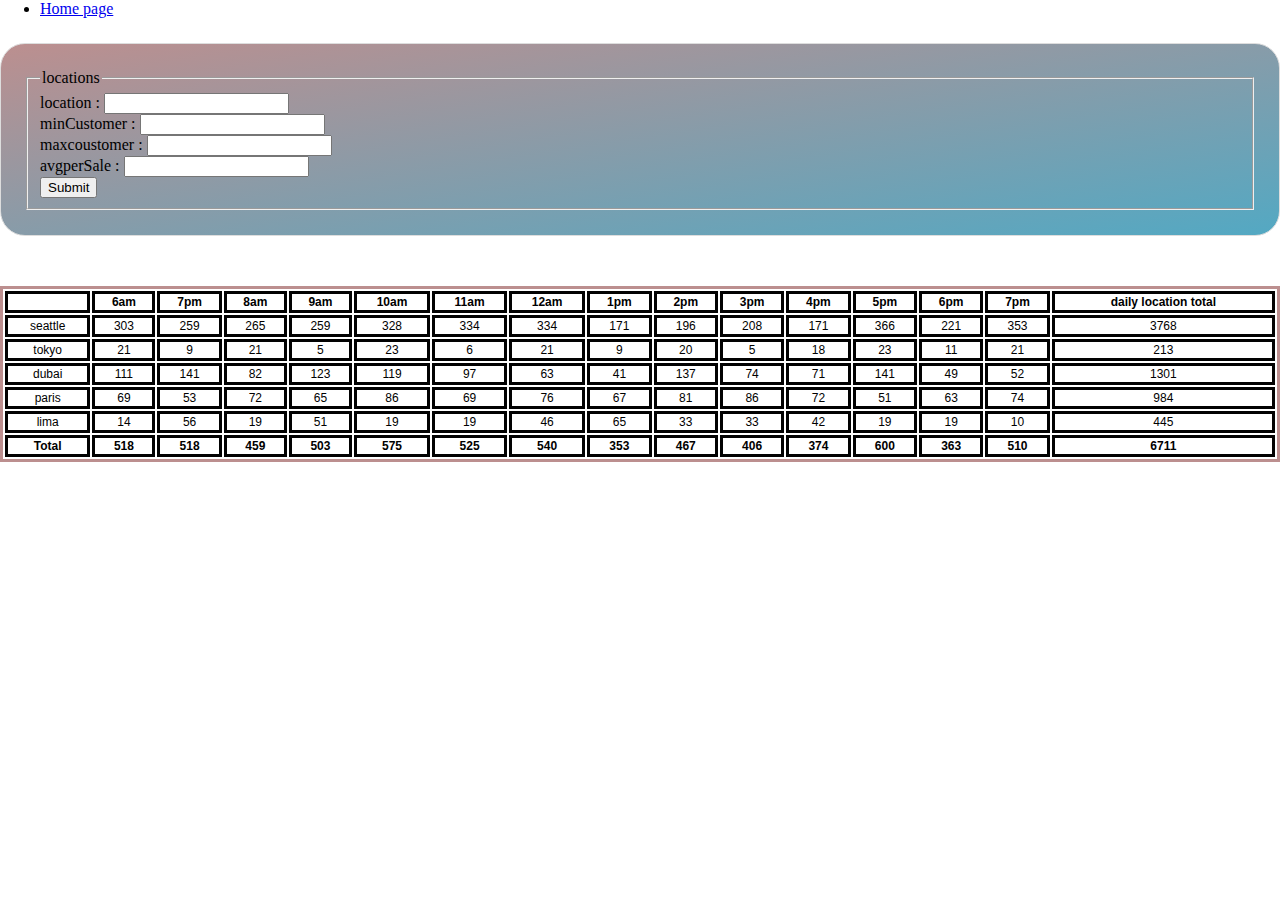
==== sales.html @ 0d4ba47e "added new file and modified on js file also modified on html file" ====
<!DOCTYPE html>
<html lang="en">
<head>
    <meta charset="UTF-8">
    <meta http-equiv="X-UA-Compatible" content="IE=edge">
    <meta name="viewport" content="width=device-width, initial-scale=1.0">
    <title>Document</title>
    <link rel="stylesheet" href="css/style.css">
   
</head>

<body>

    <header>
        <ul>
            <li ><a href="index.html"> Home page</a></li> 
            </ul>
    </header>
    
    <form id= "locationform">
        <fieldset>
            <legend> locations </legend>
            <label for="locationfelid">location :</label>
            <input type="text" id="locationfelid">
            <br>
            <label for="minCustomer">minCustomer :</label>
            <input type="number" id="minCustomer">
            <br>
            <label for="maxcoustomer">maxcoustomer :</label>
            <input type="number" id ="maxcoustomer"> 
            <br>
            <label for="avgperSale">avgperSale :</label>
            <input type="number" id= "avgperSale" step="0.1">
            <br>
        <input type="submit" value="Submit">
        </fieldset>

    </form>

    <div >
        <table id='container'>

        </table>
    </div>
   
    
    <script src="js/app.js"></script>
</body>
</html>
---- css/style.css ----
table {
   
        width: 100%;
        margin-top: 50px;
        border: 1px solid #ddd;
        font-family: 'Roboto','Arial',monospace;
        font-size: 12px;
        font-weight: normal;
    text-align: center;
    border: 1px;
    border: solid;
    border-color: rosybrown;
    
}
form {
    margin: 25px auto;
    border: 1px solid #ddd;
    border-radius: 25px;
    background-image: linear-gradient(
        to right bottom,
        rosybrown,
        rgba(40, 147, 180, 0.8));
}
form fieldset {
    margin: 25px;
}

table th,td {
    border: 1px;
    border: solid;
    border-color:  rgb(2, 2, 2);
}
.header1{
    height: 100px;
    background-color: rgb(252, 181, 122);
    margin: 0;
    padding: 0;
   

}



 
 
.img1{
   width: 400px;
   height: 200px;

}
.img7{
    width: 400px;
    height:200px ;
}
h1{
    text-align: center;
    font-size: xx-large;
}
*{
    margin: 0%;
}
#p1{
    position: absolute;
    box-sizing: content-box;
    top: 40%;
    left: 60%;
   
    transform: translate(-50%,-50%);
    font-size: xx-large;

}
footer{
    font-size: xx-large;
    clear: left;
    height: 100px;
    
   
    background: rgb(252, 181, 122)
 
}
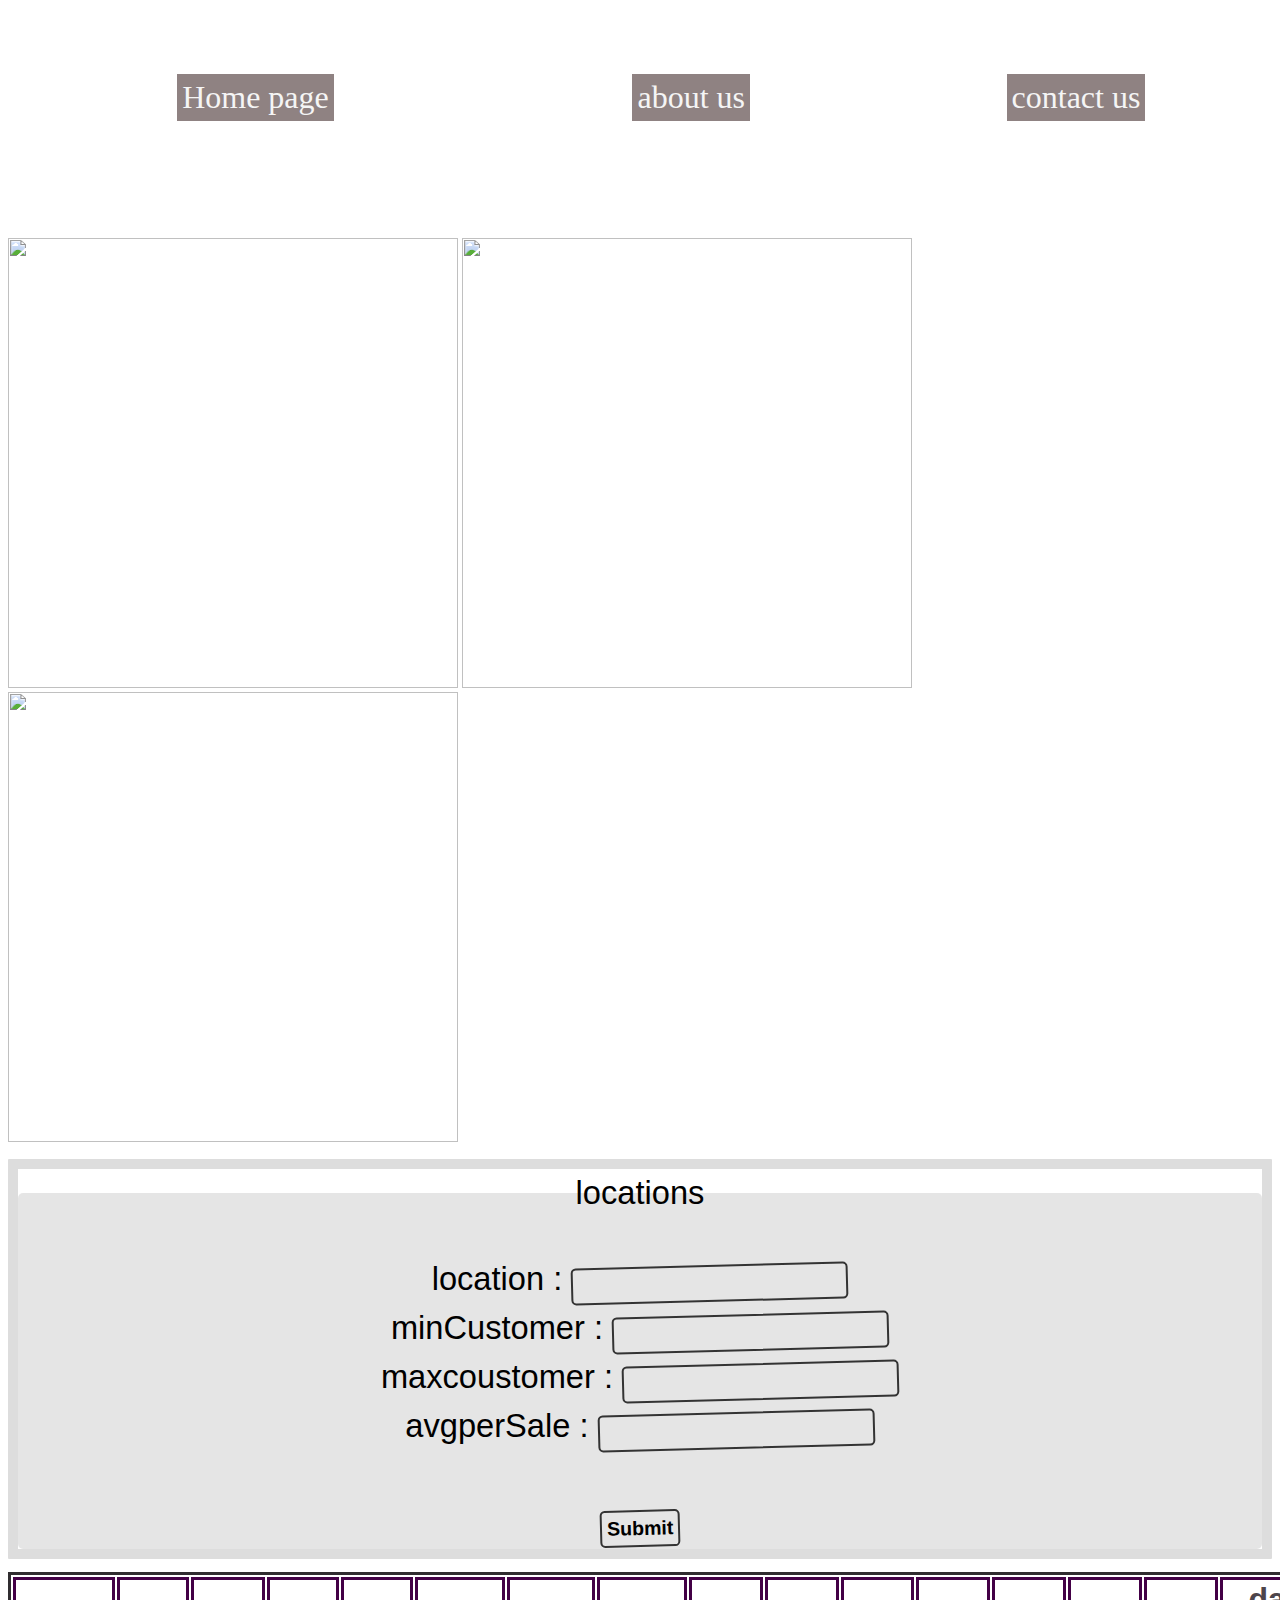
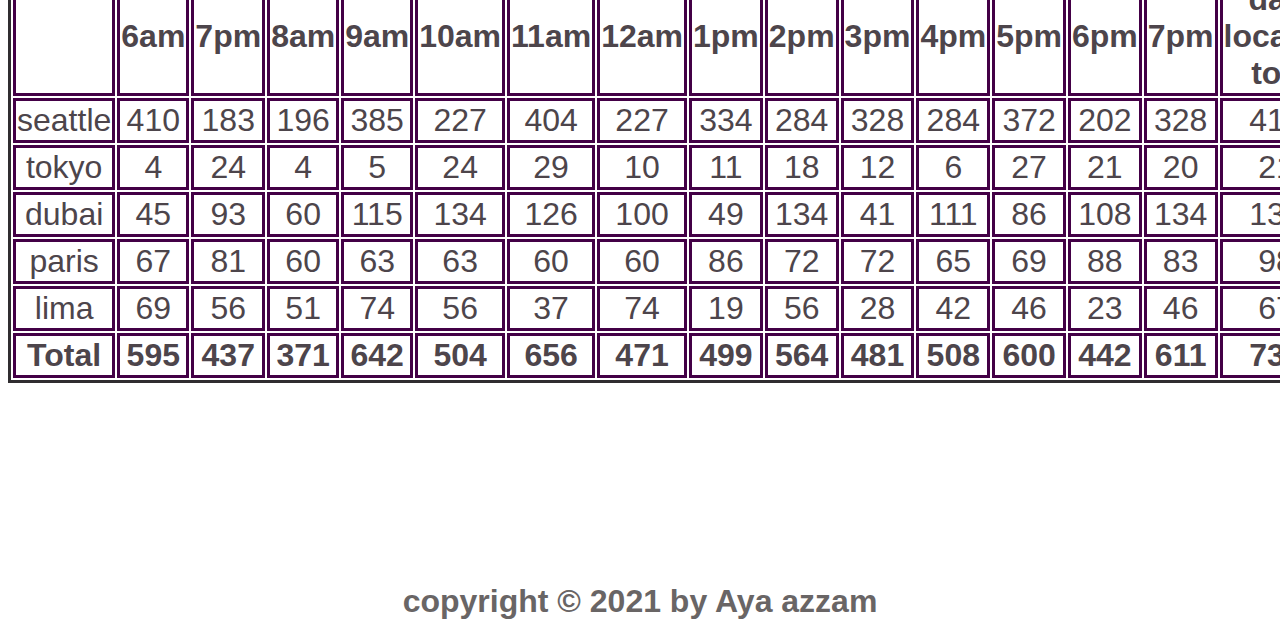
==== commit 8c20934f: "modified on css and sales file" ====
--- a/sales.html
+++ b/sales.html
@@ -9,17 +9,27 @@
    
 </head>
 
-<body>
 
-    <header>
-        <ul>
-            <li ><a href="index.html"> Home page</a></li> 
+<body class="body2">
+
+
+    <header class="headersales">
+        
+        <img id="image2" src="https://i.pinimg.com/originals/f2/30/9f/f2309f9eeb9adc03ae3e886475e86c79.png" alt="">
+        
+        <ul id="home" >
+            <li class="list1"><a href="index.html"> Home page</a></li> 
+            <li class="list2"><a href="">about us</a></li>
+            <li class="list3"><a href="">contact us</a></li>
             </ul>
     </header>
+    <img id ="image4" src="https://totallygreyhound.com/wp-content/uploads/2020/09/salmon-potato-cookies-85g-dog-treats-natural-cornish-pet-205946_952x952.png" alt="">
+    <img id="image5" src="https://img.chewy.com/is/image/catalog/101848_MAIN._AC_SL1500_V1544644339_.jpg" alt="">
+    <img id="image3"src="https://cdn.shopify.com/s/files/1/0017/4024/2996/products/salmon-potato-cookies-85g-dog-treats-natural-cornish-pet-378553_1772x1772.jpg?v=1586529144" alt="">
     
-    <form id= "locationform">
+    <form>
         <fieldset>
-            <legend> locations </legend>
+            <legend > locations </legend>
             <label for="locationfelid">location :</label>
             <input type="text" id="locationfelid">
             <br>
@@ -32,6 +42,7 @@
             <label for="avgperSale">avgperSale :</label>
             <input type="number" id= "avgperSale" step="0.1">
             <br>
+            <br>
         <input type="submit" value="Submit">
         </fieldset>
 
@@ -42,6 +53,10 @@
 
         </table>
     </div>
+    <footer id="footer2">
+        copyright &copy; 2021  by  Aya azzam 
+   </footer>
+   
    
     
     <script src="js/app.js"></script>
--- a/css/style.css
+++ b/css/style.css
@@ -1,80 +1,177 @@
 table {
    
-        width: 100%;
-        margin-top: 50px;
-        border: 1px solid #ddd;
-        font-family: 'Roboto','Arial',monospace;
-        font-size: 12px;
-        font-weight: normal;
+    width: 100%;
+    margin-top: 10px;
+    border: 1px solid #ddd;
+    font-family: 'Roboto','Arial',monospace;
+    font-size: xx-large;
     text-align: center;
-    border: 1px;
+    border: 10px;
     border: solid;
-    border-color: rosybrown;
+    border-color: rgb(48, 45, 48);
+    color: rgb(77, 69, 75);
     
 }
 form {
-    margin: 25px auto;
-    border: 1px solid #ddd;
-    border-radius: 25px;
-    background-image: linear-gradient(
-        to right bottom,
-        rosybrown,
-        rgba(40, 147, 180, 0.8));
+    margin: 1% auto;
+    border: 10px solid #ddd;
+    border-radius: 1px;
+   
+    font-size: larger;
+
+        
+
 }
 form fieldset {
-    margin: 25px;
+   
+    font    : 1.7em/1.5em "handwriting", cursive, sans-serif;
+    border  : none;
+    padding : 0 20px;
+    margin  : 0;
+    width   : 100%;
+    background   : rgba(0,0,0,.1);
+
+  border-radius: 5px;
+ padding-top: 3%;
+ text-align: center;
+
+ 
 }
+input {
+    padding      : 5px;
+    font         : bold .6em sans-serif;
+    border       : 2px solid #333;
+    border-radius: 5px;
+    background   : none;
+    cursor       : pointer;
+    transform    : rotate(-1.5deg);
+  }
 
 table th,td {
     border: 1px;
     border: solid;
-    border-color:  rgb(2, 2, 2);
+    border-color:  rgb(67, 0, 70);
 }
-.header1{
-    height: 100px;
-    background-color: rgb(252, 181, 122);
-    margin: 0;
-    padding: 0;
+#home{
+    background-color:rgba(rgb(67, 0, 70));
+    float:right;
+    padding-right: 30%;
    
-
+}
+.list1{
+    position: relative;
+    right: 70%;
+    top:50px;
+    padding: 5px;
+}
+.list2{
+    position: relative;
+    top: 50px;
+    padding: 5px;
+    
+}
+.list3{
+    position: relative;
+    left: 60%;
+    top:50px;
+    padding: 5px;
 }
 
 
 
- 
- 
-.img1{
-   width: 400px;
-   height: 200px;
+#image2{
+    width: 100px;
+    height: 100px;
+    padding-top: 10%;
+}
+#image3{
+    width: 450px;
+    height: 450px;
+}
+#image4{
+    width: 450px;
+    height: 450px;
+   
+}
+#image5{
+    width:450px;
+    height: 450px;
+}
+.headersales{
+    background-image: url("https://img.freepik.com/free-vector/abstract-shiny-lines-white-gray-background_1017-25097.jpg?size=626&ext=jpg");
+}
+.body2{
+    background-image: url("https://png.pngtree.com/thumb_back/fw800/background/20190223/ourmid/pngtree-all-neutral-gray-light-color-striped-old-paper-background-backgroundstripestriped-shadingneutral-image_75140.jpg");
+}
+#footer2{
+    font-weight: bold;
+    color: rgb(105, 101, 101);
+    text-align: center;
+    padding-top: 200px;
+    font-size: xx-large
 
 }
-.img7{
-    width: 400px;
-    height:200px ;
+
+*{
+    box-sizing: border-box;
 }
-h1{
+.back{
+    
+    width: 100;
+    background-image: url("https://cdn1.vectorstock.com/i/1000x1000/07/00/cookie-ingredients-pattern-on-black-background-vector-21340700.jpg");
+}
+#logo{
+    
+    height:250px;
+    width: 250px;
+}
+ul li a{
+    text-decoration:  none;
+    color: whitesmoke;
+}
+ul li {
+   
+    display: inline-block;
+    background-color:rgb(143, 130, 130);
     text-align: center;
     font-size: xx-large;
+    text-emphasis-color:rgb(161, 157, 157);
+   
 }
-*{
-    margin: 0%;
+.bodyht{
+    background-image: url("https://gfx4arab.com/wp-content/uploads/2019/08/elegant-white-background-with-shiny-lines_1017-17580-1-300x200.jpg");
+}
+
+.imgbody{
+    width: 400px;
+    height: 455px;
+}
+main{
+    background-color:whitesmoke;
+    display: inline-block;
+    padding-top: 5%;
+    padding-bottom: 5%;
 }
 #p1{
-    position: absolute;
-    box-sizing: content-box;
-    top: 40%;
-    left: 60%;
-   
-    transform: translate(-50%,-50%);
+    
+    
+    color: black;
+    text-indent: 2em; 
+    text-align: center;
     font-size: xx-large;
-
+    font-weight: bold;
+    font-family: 'Dosis', sans-serif;
+    width: 40%;
+    float: right;
+    padding-right: 7%;
+    padding-bottom: 30px;
 }
-footer{
+footer {
+    font-weight: bold;
+    color: rgb(105, 101, 101);
+    font-family: 'Dosis', sans-serif;
+    text-align: center;
+    padding-top: 200px;
     font-size: xx-large;
-    clear: left;
-    height: 100px;
     
-   
-    background: rgb(252, 181, 122)
- 
 }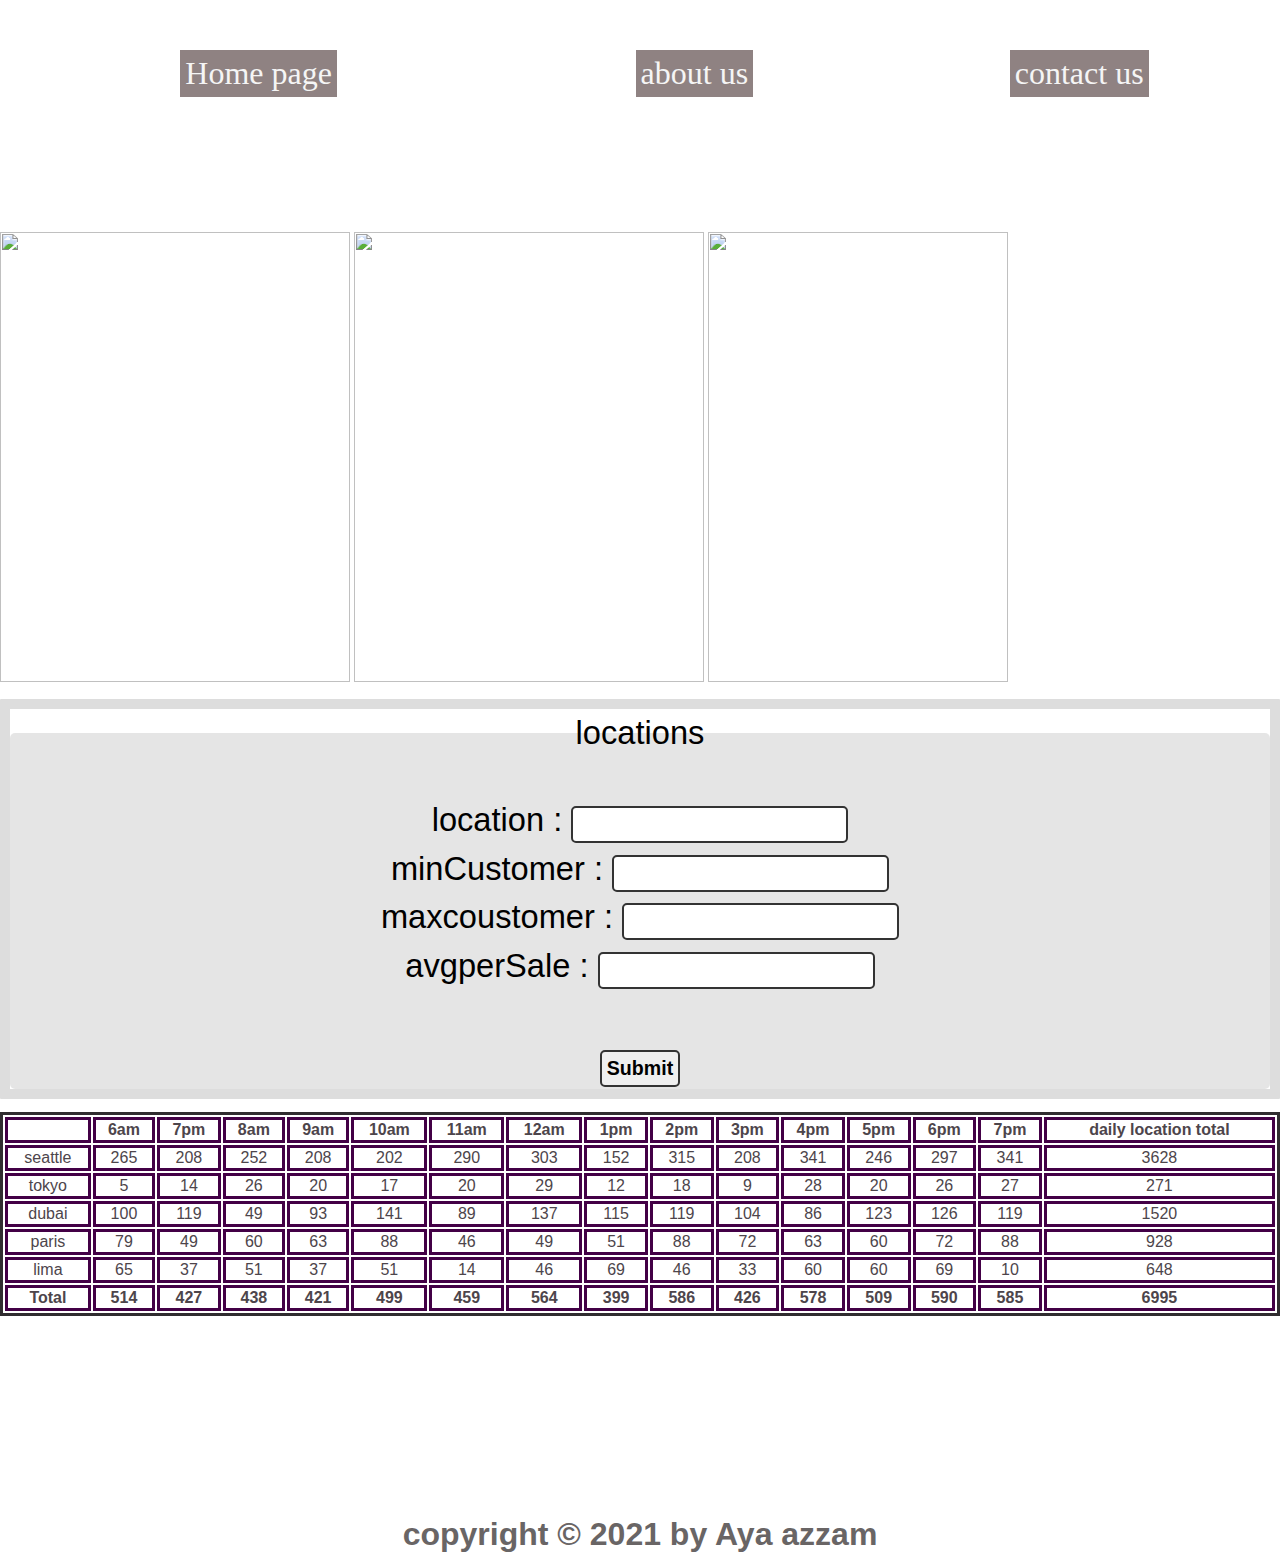
==== commit 16a423e9: "modified on css" ====
--- a/sales.html
+++ b/sales.html
@@ -15,7 +15,7 @@
 
     <header class="headersales">
         
-        <img id="image2" src="https://i.pinimg.com/originals/f2/30/9f/f2309f9eeb9adc03ae3e886475e86c79.png" alt="">
+        <img id="image2" src="https://cdn.shopify.com/s/files/1/0017/4024/2996/products/salmon-potato-cookies-dog-treats-natural-cornish-pet-340362.jpg?v=1599135799" alt="">
         
         <ul id="home" >
             <li class="list1"><a href="index.html"> Home page</a></li> 
@@ -27,7 +27,7 @@
     <img id="image5" src="https://img.chewy.com/is/image/catalog/101848_MAIN._AC_SL1500_V1544644339_.jpg" alt="">
     <img id="image3"src="https://cdn.shopify.com/s/files/1/0017/4024/2996/products/salmon-potato-cookies-85g-dog-treats-natural-cornish-pet-378553_1772x1772.jpg?v=1586529144" alt="">
     
-    <form>
+    <form id="locationform">
         <fieldset>
             <legend > locations </legend>
             <label for="locationfelid">location :</label>
--- a/css/style.css
+++ b/css/style.css
@@ -1,10 +1,11 @@
+
 table {
    
     width: 100%;
     margin-top: 10px;
     border: 1px solid #ddd;
     font-family: 'Roboto','Arial',monospace;
-    font-size: xx-large;
+    font-size: medium;
     text-align: center;
     border: 10px;
     border: solid;
@@ -42,9 +43,8 @@
     font         : bold .6em sans-serif;
     border       : 2px solid #333;
     border-radius: 5px;
-    background   : none;
-    cursor       : pointer;
-    transform    : rotate(-1.5deg);
+    
+    
   }
 
 table th,td {
@@ -85,16 +85,16 @@
     padding-top: 10%;
 }
 #image3{
-    width: 450px;
+    width: 300px;
     height: 450px;
 }
 #image4{
-    width: 450px;
+    width: 350px;
     height: 450px;
    
 }
 #image5{
-    width:450px;
+    width:350px;
     height: 450px;
 }
 .headersales{
@@ -114,6 +114,7 @@
 
 *{
     box-sizing: border-box;
+    margin: 0;
 }
 .back{
     
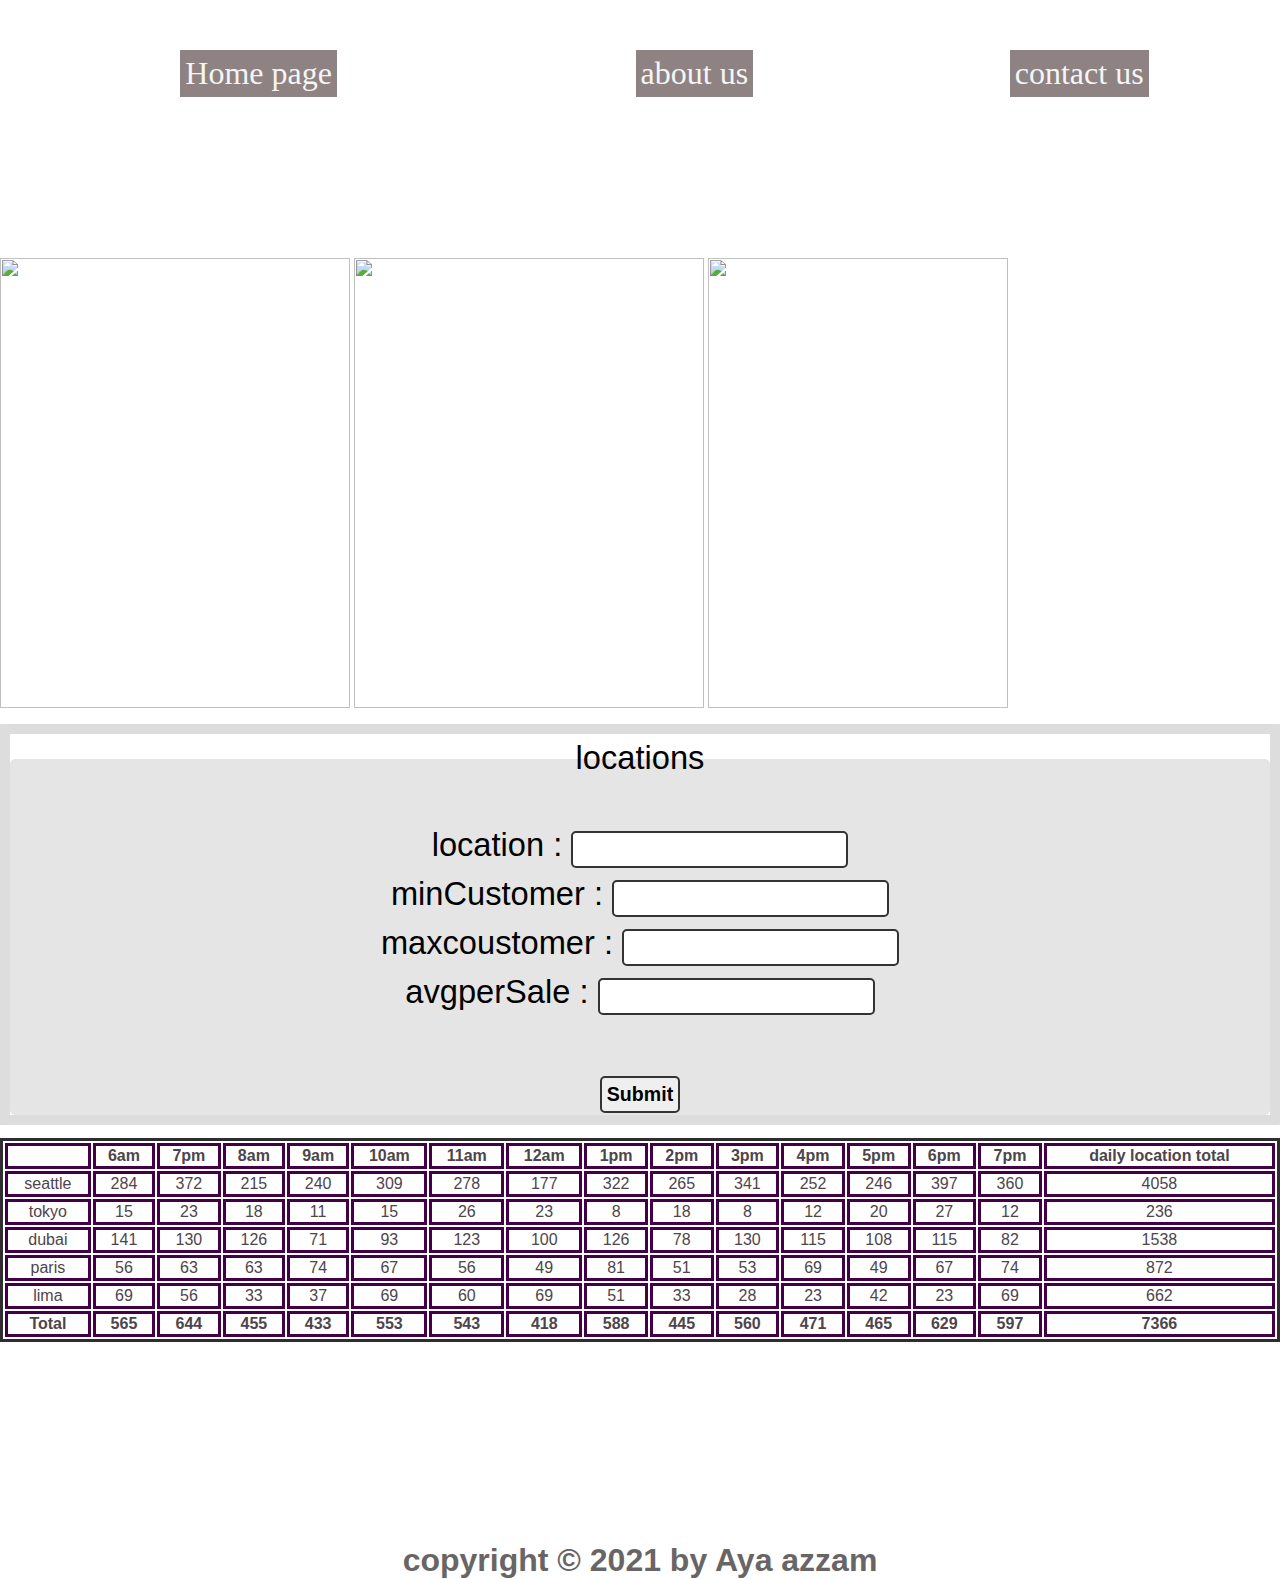
==== commit 82f00a75: "modified on css" ====
--- a/sales.html
+++ b/sales.html
@@ -22,11 +22,13 @@
             <li class="list2"><a href="">about us</a></li>
             <li class="list3"><a href="">contact us</a></li>
             </ul>
+        
     </header>
+    <div class="div1">
     <img id ="image4" src="https://totallygreyhound.com/wp-content/uploads/2020/09/salmon-potato-cookies-85g-dog-treats-natural-cornish-pet-205946_952x952.png" alt="">
     <img id="image5" src="https://img.chewy.com/is/image/catalog/101848_MAIN._AC_SL1500_V1544644339_.jpg" alt="">
     <img id="image3"src="https://cdn.shopify.com/s/files/1/0017/4024/2996/products/salmon-potato-cookies-85g-dog-treats-natural-cornish-pet-378553_1772x1772.jpg?v=1586529144" alt="">
-    
+</div>
     <form id="locationform">
         <fieldset>
             <legend > locations </legend>
--- a/css/style.css
+++ b/css/style.css
@@ -57,6 +57,9 @@
     float:right;
     padding-right: 30%;
    
+}
+.div1{
+    padding-top:2% ;
 }
 .list1{
     position: relative;
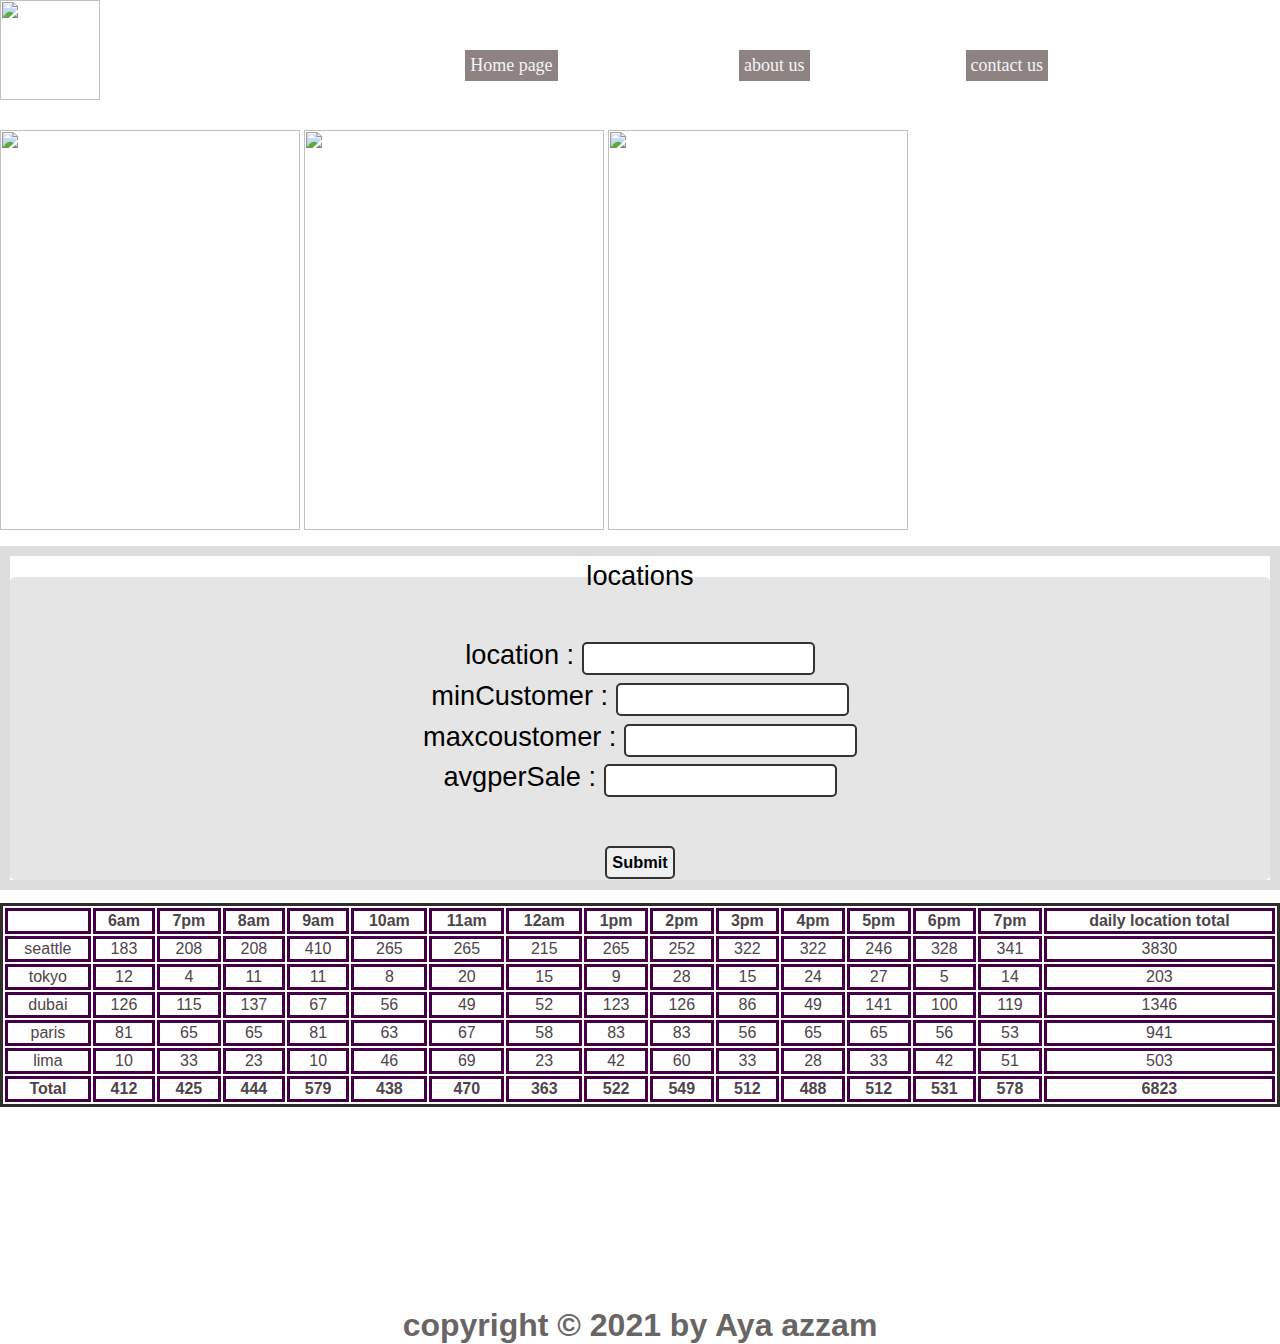
==== commit c6fd46e1: "modified on css" ====
--- a/sales.html
+++ b/sales.html
@@ -15,7 +15,7 @@
 
     <header class="headersales">
         
-        <img id="image2" src="https://cdn.shopify.com/s/files/1/0017/4024/2996/products/salmon-potato-cookies-dog-treats-natural-cornish-pet-340362.jpg?v=1599135799" alt="">
+        <img id="image2" src="https://i.pinimg.com/originals/f2/30/9f/f2309f9eeb9adc03ae3e886475e86c79.png" alt="">
         
         <ul id="home" >
             <li class="list1"><a href="index.html"> Home page</a></li> 
--- a/css/style.css
+++ b/css/style.css
@@ -18,7 +18,7 @@
     border: 10px solid #ddd;
     border-radius: 1px;
    
-    font-size: larger;
+    font-size: medium;
 
         
 
@@ -66,11 +66,13 @@
     right: 70%;
     top:50px;
     padding: 5px;
+    font-size: large;
 }
 .list2{
     position: relative;
     top: 50px;
     padding: 5px;
+    font-size: large;
     
 }
 .list3{
@@ -78,6 +80,7 @@
     left: 60%;
     top:50px;
     padding: 5px;
+    font-size: large;
 }
 
 
@@ -85,20 +88,20 @@
 #image2{
     width: 100px;
     height: 100px;
-    padding-top: 10%;
+   
 }
 #image3{
     width: 300px;
-    height: 450px;
+    height: 400px;
 }
 #image4{
-    width: 350px;
-    height: 450px;
+    width: 300px;
+    height: 400px;
    
 }
 #image5{
-    width:350px;
-    height: 450px;
+    width:300px;
+    height: 400px;
 }
 .headersales{
     background-image: url("https://img.freepik.com/free-vector/abstract-shiny-lines-white-gray-background_1017-25097.jpg?size=626&ext=jpg");
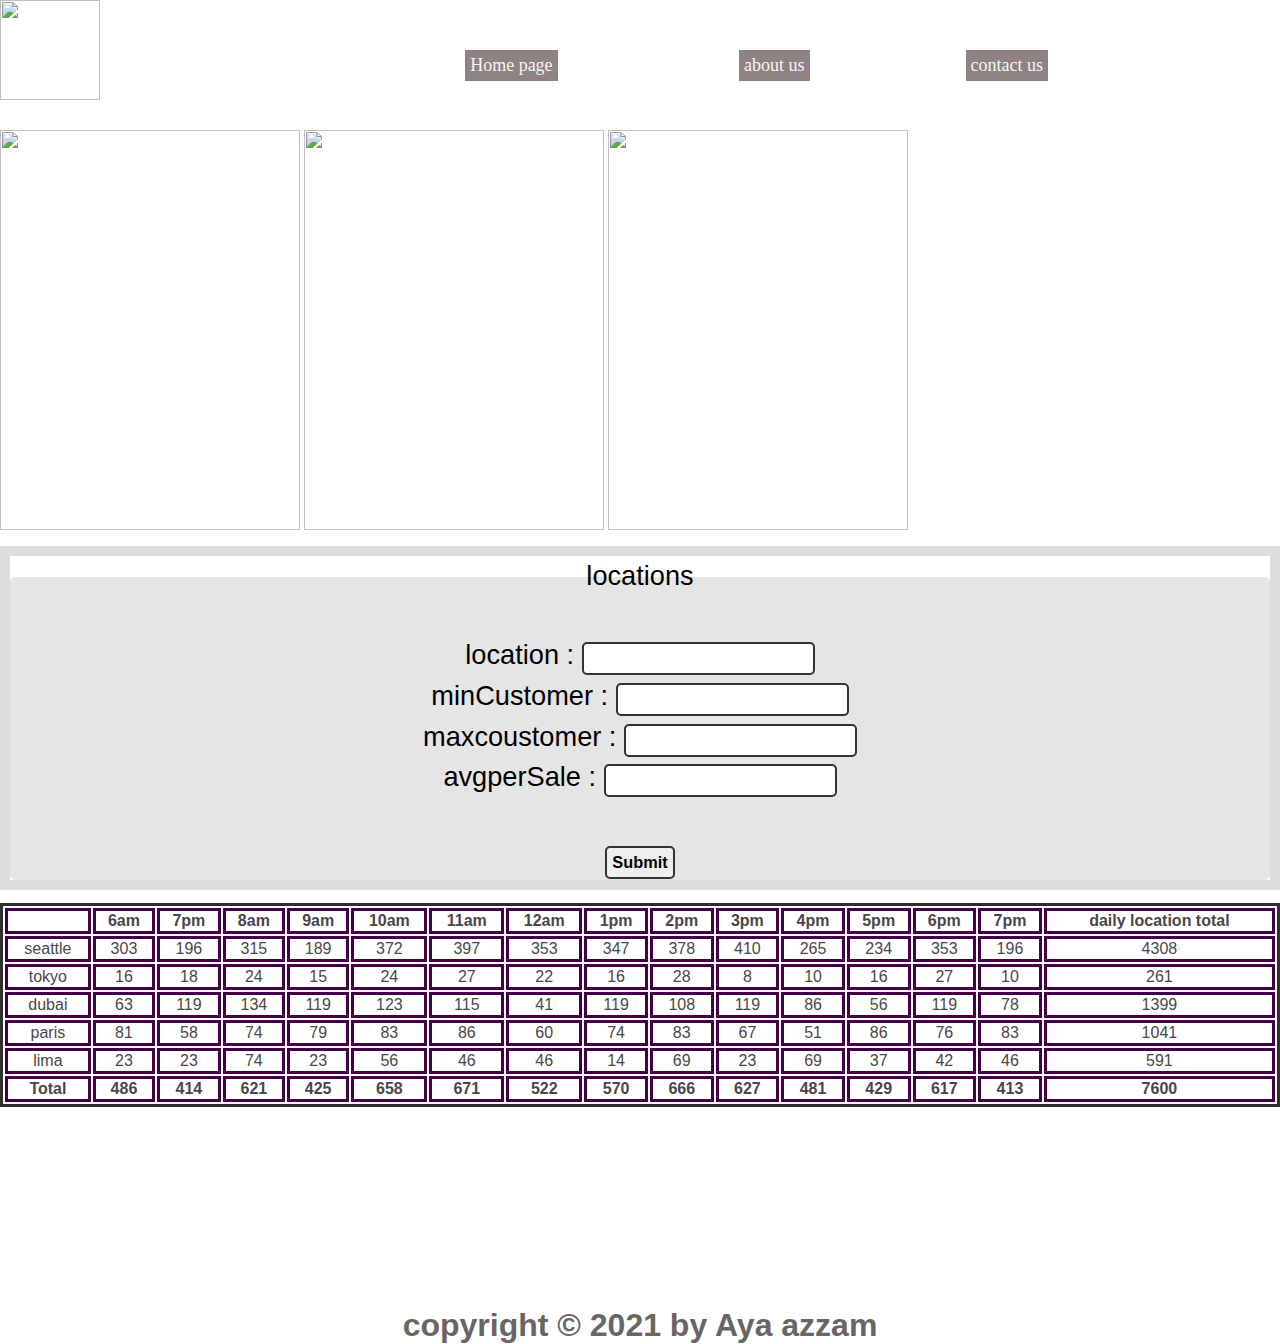
==== commit c8b12b4a: "modified on css" ====
--- a/sales.html
+++ b/sales.html
@@ -33,16 +33,16 @@
         <fieldset>
             <legend > locations </legend>
             <label for="locationfelid">location :</label>
-            <input type="text" id="locationfelid">
+            <input type="text" id="locationfelid" required>
             <br>
             <label for="minCustomer">minCustomer :</label>
-            <input type="number" id="minCustomer">
+            <input type="number" id="minCustomer" required>
             <br>
             <label for="maxcoustomer">maxcoustomer :</label>
-            <input type="number" id ="maxcoustomer"> 
+            <input type="number" id ="maxcoustomer" required> 
             <br>
             <label for="avgperSale">avgperSale :</label>
-            <input type="number" id= "avgperSale" step="0.1">
+            <input type="number" id= "avgperSale" step="0.1" required>
             <br>
             <br>
         <input type="submit" value="Submit">
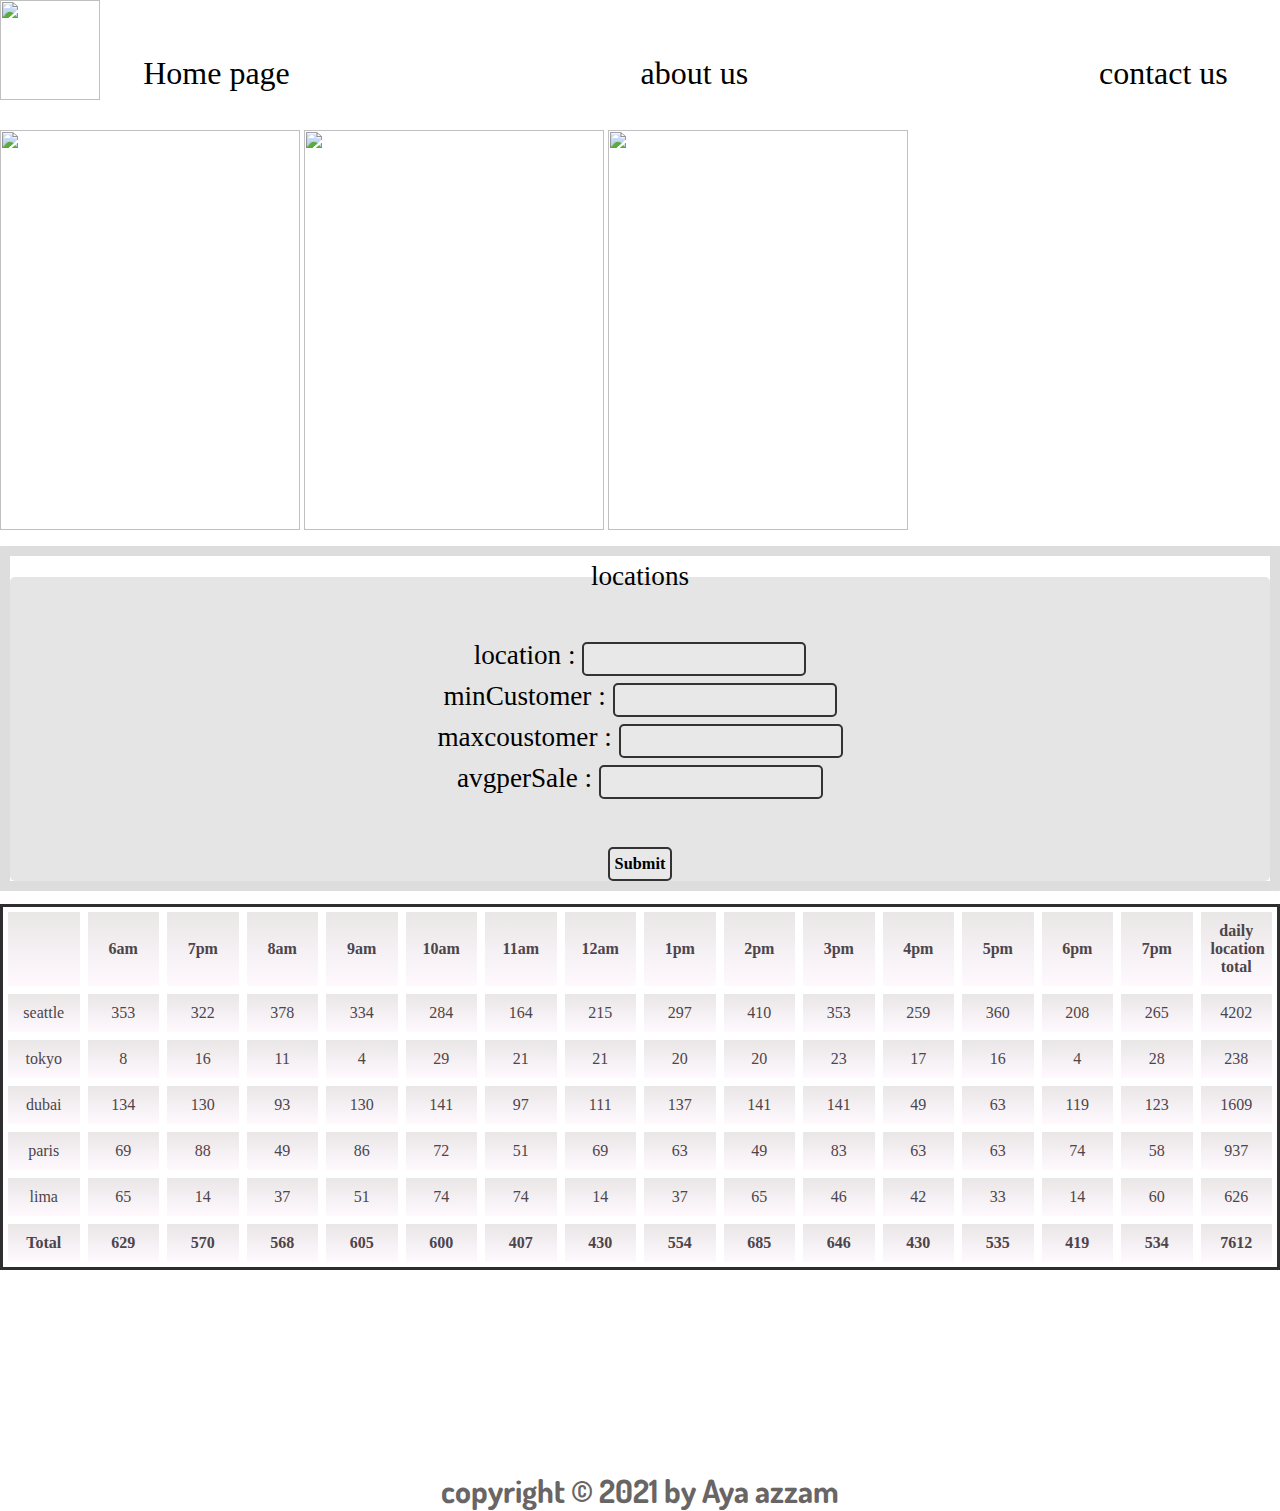
==== commit 7f6cc372: "add styling in file" ====
--- a/sales.html
+++ b/sales.html
@@ -5,6 +5,7 @@
     <meta http-equiv="X-UA-Compatible" content="IE=edge">
     <meta name="viewport" content="width=device-width, initial-scale=1.0">
     <title>Document</title>
+    <link href="https://fonts.googleapis.com/css2?family=Dosis:wght@300&display=swap" rel="stylesheet">
     <link rel="stylesheet" href="css/style.css">
    
 </head>
@@ -32,7 +33,7 @@
     <form id="locationform">
         <fieldset>
             <legend > locations </legend>
-            <label for="locationfelid">location :</label>
+            <label id="label1" for="locationfelid">location :</label>
             <input type="text" id="locationfelid" required>
             <br>
             <label for="minCustomer">minCustomer :</label>
--- a/css/style.css
+++ b/css/style.css
@@ -4,15 +4,37 @@
     width: 100%;
     margin-top: 10px;
     border: 1px solid #ddd;
-    font-family: 'Roboto','Arial',monospace;
+    font-family: cursive;
     font-size: medium;
     text-align: center;
-    border: 10px;
+   
     border: solid;
     border-color: rgb(48, 45, 48);
     color: rgb(77, 69, 75);
-    
-}
+    table-layout: fixed;
+  
+  
+    
+}
+thead th:nth-child(1) {
+    width: 30%;
+  }
+  
+  thead th:nth-child(2) {
+    width: 20%;
+  }
+  
+  thead th:nth-child(3) {
+    width: 15%;
+  }
+  
+  thead th:nth-child(4) {
+    width: 35%;
+  }
+  
+  th, td {
+    padding: 10px;
+  }
 form {
     margin: 1% auto;
     border: 10px solid #ddd;
@@ -25,16 +47,15 @@
 }
 form fieldset {
    
-    font    : 1.7em/1.5em "handwriting", cursive, sans-serif;
+    font    : 1.7em/1.5em "handwriting", cursive;
     border  : none;
     padding : 0 20px;
     margin  : 0;
     width   : 100%;
     background   : rgba(0,0,0,.1);
-
-  border-radius: 5px;
- padding-top: 3%;
- text-align: center;
+    border-radius: 5px;
+    padding-top: 3%;
+    text-align: center;
 
  
 }
@@ -43,15 +64,24 @@
     font         : bold .6em sans-serif;
     border       : 2px solid #333;
     border-radius: 5px;
-    
-    
-  }
+    background-color: rgba(235, 235, 235, 0.466);
+    font-family: cursive;
+    
+    
+    
+  }
+
 
 table th,td {
     border: 1px;
     border: solid;
-    border-color:  rgb(67, 0, 70);
-}
+    border-color:  rgba(0, 0, 0, 0.507);
+    background: linear-gradient(to bottom, rgba(44, 16, 16, 0.1), rgba(255, 243, 254, 0.5));
+    border: 3px solid rgb(255, 255, 255);
+    
+}
+
+  
 #home{
     background-color:rgba(rgb(67, 0, 70));
     float:right;
@@ -63,24 +93,35 @@
 }
 .list1{
     position: relative;
-    right: 70%;
+    right: 80%;
     top:50px;
     padding: 5px;
     font-size: large;
+    background-color: rgb(255, 255, 255);
+    font-family: cursive;
+    font-size:xx-large
+    
 }
 .list2{
     position: relative;
     top: 50px;
     padding: 5px;
     font-size: large;
+    background-color: rgb(255, 255, 255);
+    font-family: cursive;
+    font-size: xx-large;
     
 }
 .list3{
     position: relative;
-    left: 60%;
+    left: 80%;
     top:50px;
     padding: 5px;
     font-size: large;
+    background-color: rgb(255, 255, 255);
+    font-family: cursive;
+    font-size: xx-large;
+   
 }
 
 
@@ -114,7 +155,8 @@
     color: rgb(105, 101, 101);
     text-align: center;
     padding-top: 200px;
-    font-size: xx-large
+    font-size: xx-large ;
+    font-family: 'Dosis', sans-serif;
 
 }
 
@@ -132,9 +174,10 @@
     height:250px;
     width: 250px;
 }
-ul li a{
+ul li a {
     text-decoration:  none;
-    color: whitesmoke;
+   
+    color: #000;
 }
 ul li {
    
@@ -143,6 +186,8 @@
     text-align: center;
     font-size: xx-large;
     text-emphasis-color:rgb(161, 157, 157);
+    font-family: cursive;
+    
    
 }
 .bodyht{
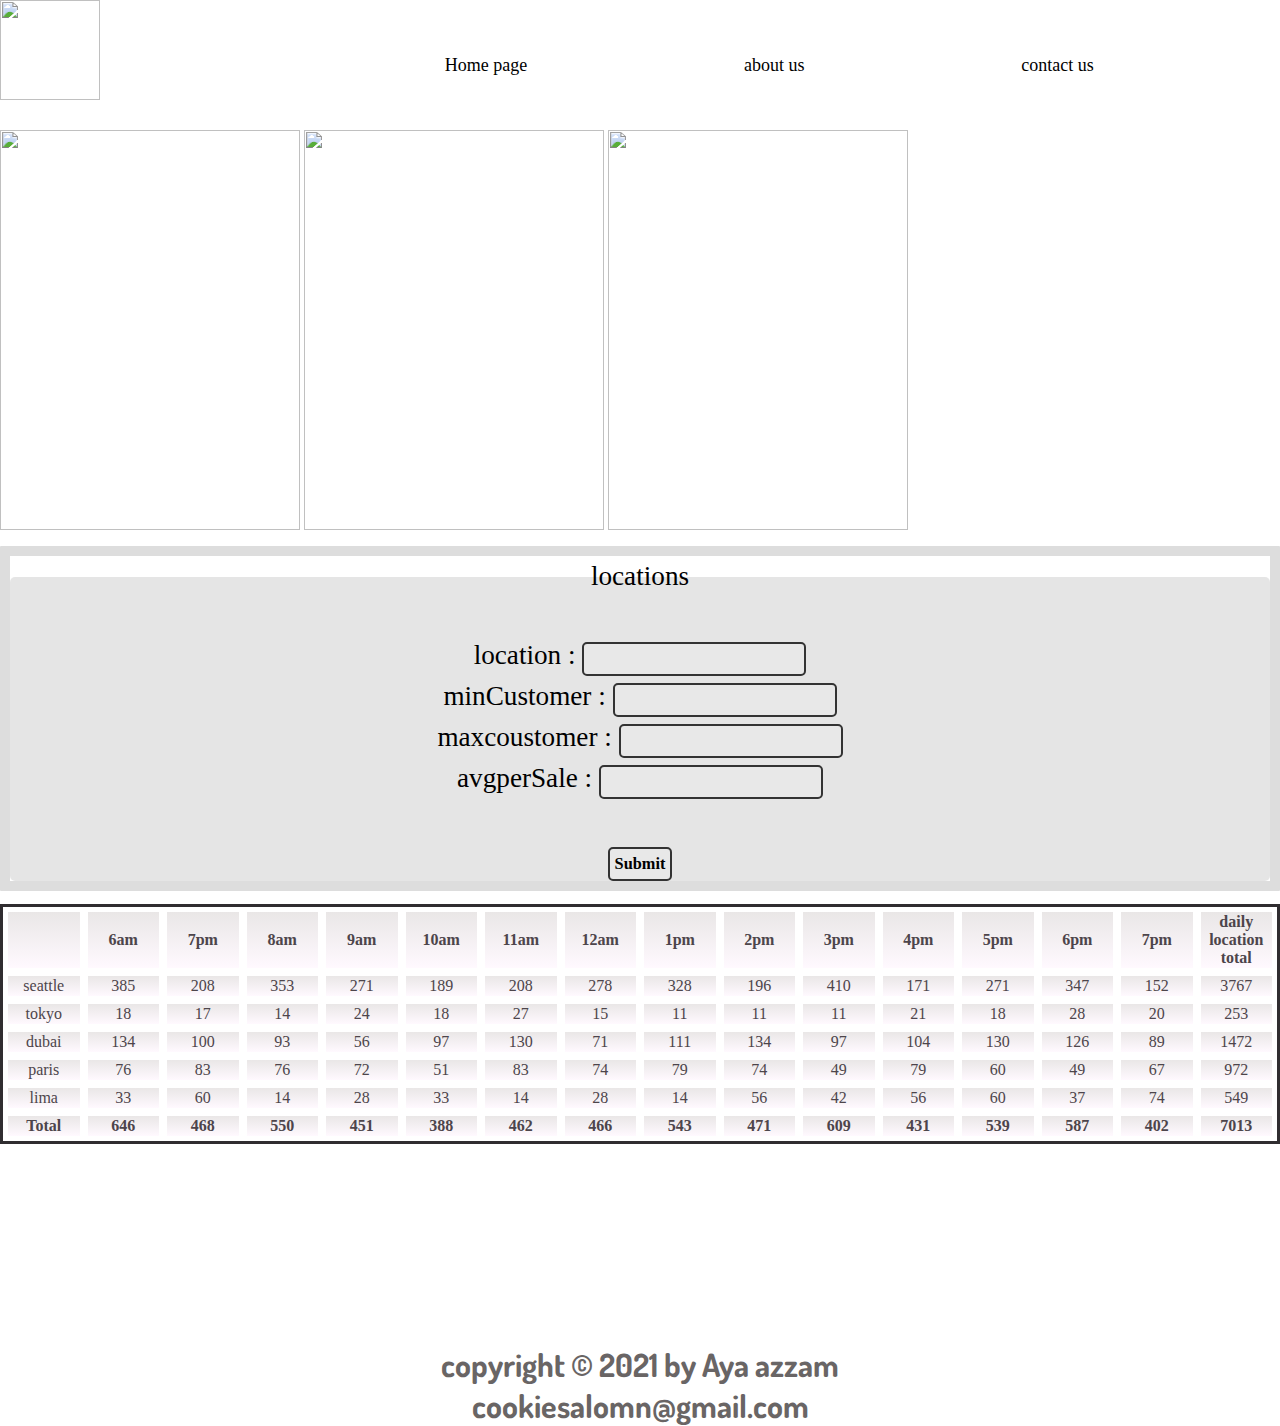
==== commit 0c578f4f: "add styling in file" ====
--- a/sales.html
+++ b/sales.html
@@ -58,6 +58,8 @@
     </div>
     <footer id="footer2">
         copyright &copy; 2021  by  Aya azzam 
+        <br>
+        cookiesalomn@gmail.com
    </footer>
    
    
--- a/css/style.css
+++ b/css/style.css
@@ -16,25 +16,7 @@
   
     
 }
-thead th:nth-child(1) {
-    width: 30%;
-  }
-  
-  thead th:nth-child(2) {
-    width: 20%;
-  }
-  
-  thead th:nth-child(3) {
-    width: 15%;
-  }
-  
-  thead th:nth-child(4) {
-    width: 35%;
-  }
-  
-  th, td {
-    padding: 10px;
-  }
+
 form {
     margin: 1% auto;
     border: 10px solid #ddd;
@@ -99,7 +81,7 @@
     font-size: large;
     background-color: rgb(255, 255, 255);
     font-family: cursive;
-    font-size:xx-large
+    font-size:large;
     
 }
 .list2{
@@ -109,7 +91,7 @@
     font-size: large;
     background-color: rgb(255, 255, 255);
     font-family: cursive;
-    font-size: xx-large;
+    font-size: large;
     
 }
 .list3{
@@ -120,7 +102,7 @@
     font-size: large;
     background-color: rgb(255, 255, 255);
     font-family: cursive;
-    font-size: xx-large;
+    font-size: large;
    
 }
 
@@ -182,7 +164,7 @@
 ul li {
    
     display: inline-block;
-    background-color:rgb(143, 130, 130);
+    background-color:rgb(255, 255, 255);
     text-align: center;
     font-size: xx-large;
     text-emphasis-color:rgb(161, 157, 157);
